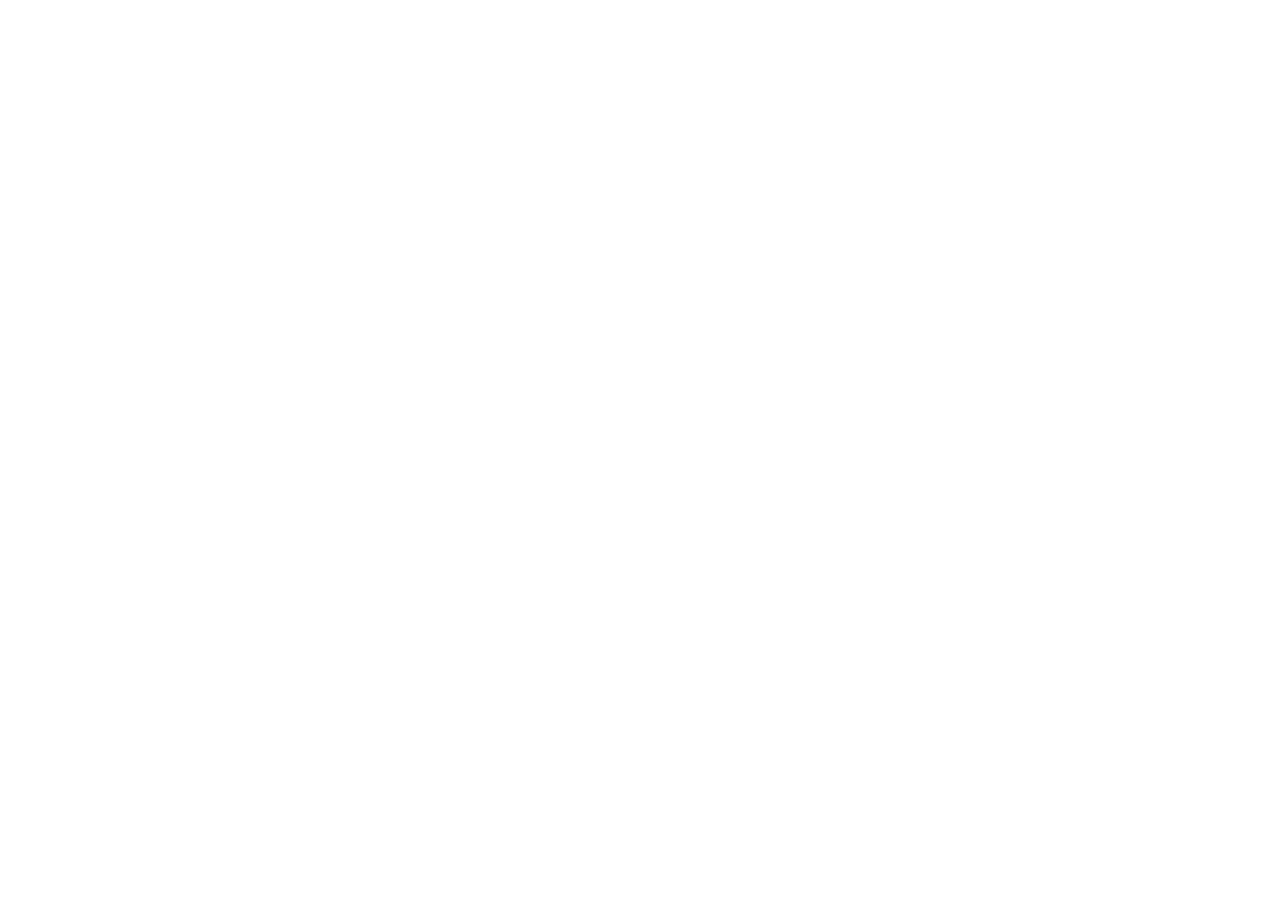
==== v22-flexBox/flexbox.html @ 8c520559 "Criar pasta 2022 vesão flexbox." ====
<!DOCTYPE html>
<html lang="pt-br">
<head>
  <meta charset="UTF-8">
  <meta http-equiv="X-UA-Compatible" content="IE=edge">
  <meta name="viewport" content="width=device-width, initial-scale=1.0">
  <title>Desafio Mondrian - flexBox</title>
</head>
<body>
  <div>
    
  </div>
</body>
</html>
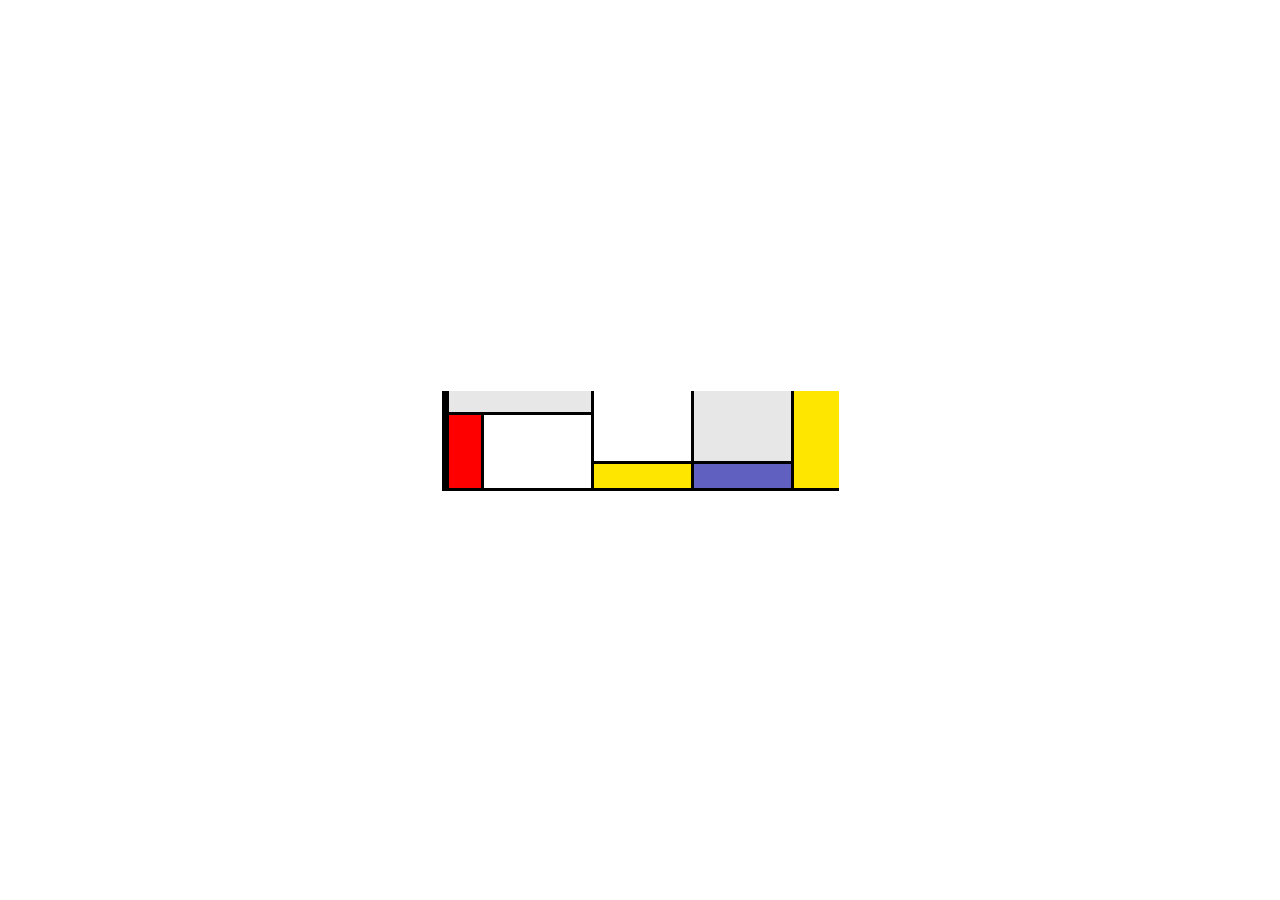
==== commit aae5a778: "Criar Primeira faixa / editar corer" ====
--- a/v22-flexBox/flexbox.html
+++ b/v22-flexBox/flexbox.html
@@ -4,11 +4,35 @@
   <meta charset="UTF-8">
   <meta http-equiv="X-UA-Compatible" content="IE=edge">
   <meta name="viewport" content="width=device-width, initial-scale=1.0">
+  <link rel="stylesheet" href="stylefb.css">
   <title>Desafio Mondrian - flexBox</title>
 </head>
 <body>
-  <div>
-    
+  <div class="container">
+    <div id="first" class="flex-box w-100 border-b">
+      <div class="vertical black border-r">&nbsp;</div>
+      <div id="box1" class="flex-box border-r">
+        <div class="gray w-100 h-25 border-b">&nbsp;</div>
+        <div class="red w-25 h-75 border-r">&nbsp;</div>
+        <div class="white w-75">&nbsp;</div>
+      </div>
+      <div class="box2 border-r">
+        <div class="h-75 white border-b">&nbsp;</div>
+        <div class="h-25 yellow">&nbsp;</div>
+      </div>
+      <div class="box2 border-r">
+        <div class="h-75 gray border-b">&nbsp;</div>
+        <div class="h-25 blue">&nbsp;</div>
+      </div>
+      <div class="yellow box-3">&nbsp;</div>
+    </div>
+    <div class="flex-box">
+      <div class="vertical">&nbsp;</div>
+      <div class=""></div>
+      <div class=""></div>
+      <div class=""></div>
+      <div class=""></div>
+    </div>
   </div>
 </body>
 </html>--- a/v22-flexBox/stylefb.css
+++ b/v22-flexBox/stylefb.css
@@ -0,0 +1,78 @@
+*{
+  margin: 0;
+  padding: 0;
+  box-sizing: border-box;
+}
+body{
+  height: 100vh;
+  display: flex;
+  justify-content: center;
+  align-items: center;
+}
+.flex-box{
+  display: flex;
+  flex-wrap: wrap;
+}
+.black{
+  background-color: black;
+}
+.blue{
+  background-color: rgba(62, 62, 179, 0.822);
+}
+.gray{
+  background-color: rgba(211, 211, 211, 0.548);
+}
+.red{
+  background-color: red;
+}
+.white{
+  background-color: white;
+}
+.yellow{
+  background-color: rgb(255, 230, 0);
+}
+.h-100{
+  height: 100%;
+}
+.h-75{
+  height: 75%;
+}
+.h-50{
+  height: 50%;
+}
+.h-25{
+  height: 25%;
+}
+.w-100{
+  width: 100%;
+}
+.w-75{
+  width: 75%;
+}
+.w-50{
+  width: 50%;
+}
+.w-25{
+  width: 25%;
+}
+.border-r{
+  border-right: 3px solid black;
+}
+.border-b{
+  border-bottom: 3px solid black;
+}
+.container > div:first-child{
+  height: 100px;
+}
+#first{
+  height: 100px;
+}
+#box1{
+  width: 145px;
+}
+.box2{
+  width: 100px;
+}
+.box-3{
+  width: 45px;
+}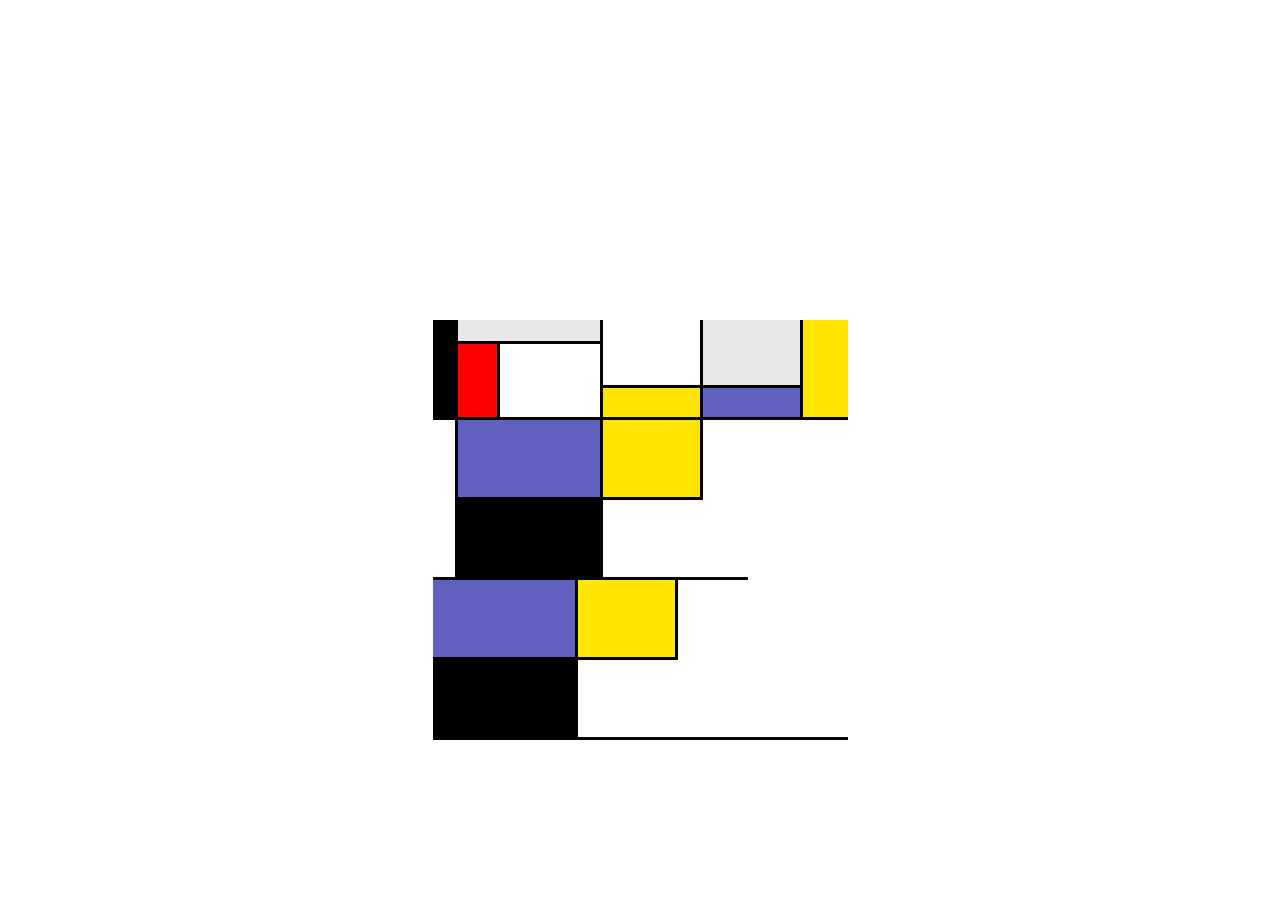
==== commit c03f0020: "criar demais divisorias." ====
--- a/v22-flexBox/flexbox.html
+++ b/v22-flexBox/flexbox.html
@@ -10,28 +10,42 @@
 <body>
   <div class="container">
     <div id="first" class="flex-box w-100 border-b">
-      <div class="vertical black border-r">&nbsp;</div>
-      <div id="box1" class="flex-box border-r">
+      <div class="black border-r largura25">&nbsp;</div>
+      <div class="box1 flex-box border-r">
         <div class="gray w-100 h-25 border-b">&nbsp;</div>
-        <div class="red w-25 h-75 border-r">&nbsp;</div>
-        <div class="white w-75">&nbsp;</div>
+        <div class="red w-30 h-75 border-r">&nbsp;</div>
+        <div class="white w-70">&nbsp;</div>
       </div>
       <div class="box2 border-r">
-        <div class="h-75 white border-b">&nbsp;</div>
-        <div class="h-25 yellow">&nbsp;</div>
+        <div class="h-70 white border-b">&nbsp;</div>
+        <div class="h-30 yellow">&nbsp;</div>
       </div>
       <div class="box2 border-r">
-        <div class="h-75 gray border-b">&nbsp;</div>
-        <div class="h-25 blue">&nbsp;</div>
+        <div class="h-70 gray border-b">&nbsp;</div>
+        <div class="h-30 blue">&nbsp;</div>
       </div>
       <div class="yellow box-3">&nbsp;</div>
     </div>
-    <div class="flex-box">
-      <div class="vertical">&nbsp;</div>
-      <div class=""></div>
-      <div class=""></div>
-      <div class=""></div>
-      <div class=""></div>
+    <div class="flex-box w-100">
+      <div class="flex-box vertical">
+        <div class="flex-box w-100 vertical">
+          <div class="border-r largura25 h-100  border-b">&nbsp;</div>
+          <div class="flex-box w-70 border-b">
+            <div class="blue box1 border-r border-b">&nbsp;</div>
+            <div class="yellow box2 border-r border-b">&nbsp;</div>
+            <div class="black box1">&nbsp;</div>
+            <div class="box2">&nbsp;</div>
+          </div>
+        </div>
+        <div class="flex-box w-100 vertical border-b">
+          <div class="flex-box w-70">
+            <div class="blue box1 border-r border-b">&nbsp;</div>
+            <div class="yellow box2 border-r border-b">&nbsp;</div>
+            <div class="black box1">&nbsp;</div>
+            <div class="box2">&nbsp;</div>
+          </div>
+        </div>
+      </div>
     </div>
   </div>
 </body>
--- a/v22-flexBox/stylefb.css
+++ b/v22-flexBox/stylefb.css
@@ -8,6 +8,9 @@
   display: flex;
   justify-content: center;
   align-items: center;
+}
+.container{
+  width: 415px;
 }
 .flex-box{
   display: flex;
@@ -34,14 +37,23 @@
 .h-100{
   height: 100%;
 }
+.h-70{
+  height: 70%;
+}
 .h-75{
   height: 75%;
 }
 .h-50{
   height: 50%;
 }
+.h-30{
+  height: 30%;
+}
 .h-25{
   height: 25%;
+}
+.h-10{
+  height: 10%;
 }
 .w-100{
   width: 100%;
@@ -49,11 +61,20 @@
 .w-75{
   width: 75%;
 }
+.w-70{
+  width: 70%;
+}
 .w-50{
   width: 50%;
 }
+.w-30{
+  width: 30%;
+}
 .w-25{
   width: 25%;
+}
+.largura25{
+  width: 25px;
 }
 .border-r{
   border-right: 3px solid black;
@@ -67,7 +88,7 @@
 #first{
   height: 100px;
 }
-#box1{
+.box1{
   width: 145px;
 }
 .box2{
@@ -75,4 +96,7 @@
 }
 .box-3{
   width: 45px;
+}
+.vertical{
+  height: 160px;
 }